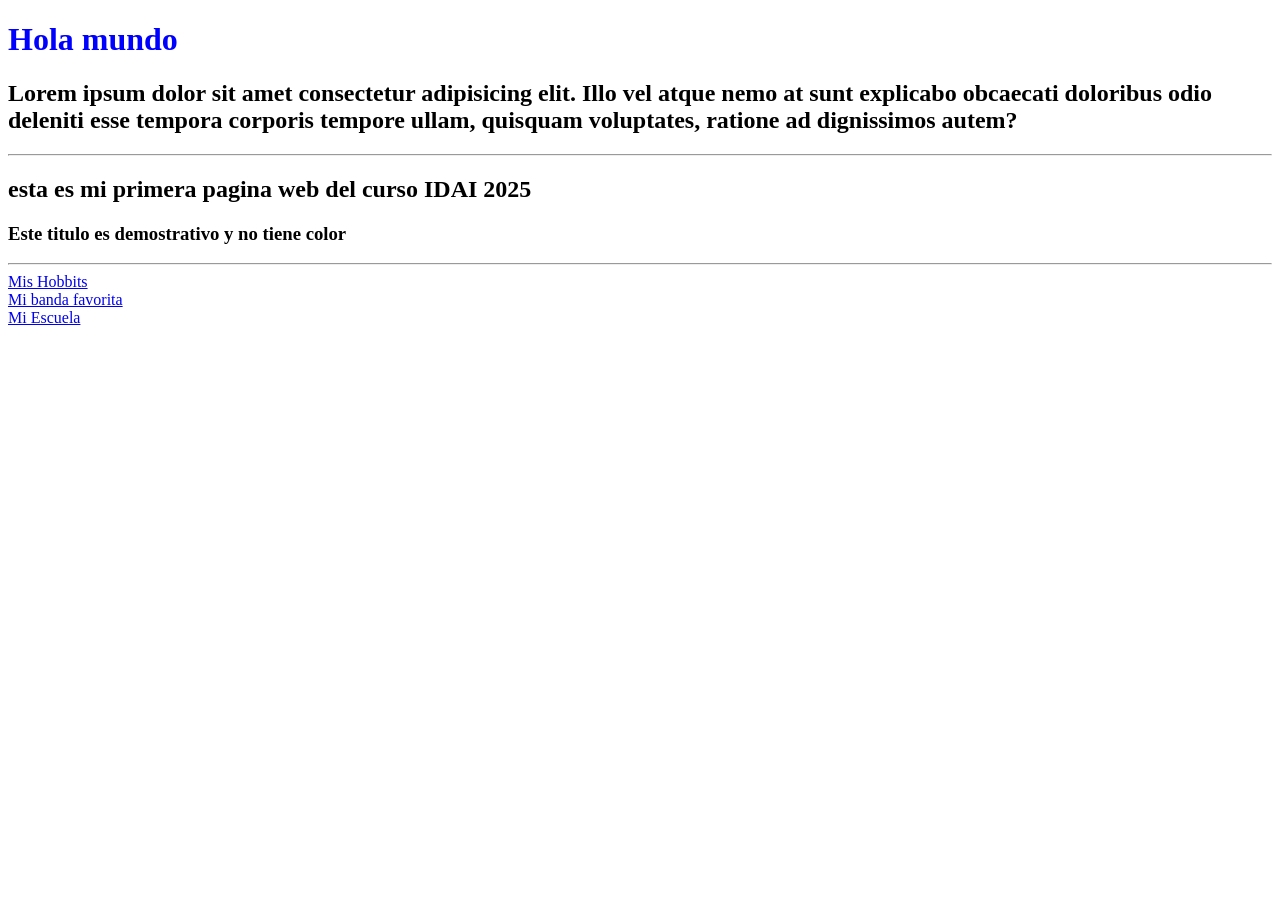
==== index.html @ 35cb5726 "Add files via upload" ====
<!DOCTYPE html>
<html lang="en">
<head>
    <meta charset="UTF-8">
    <meta name="viewport" content="width=device-width, initial-scale=1.0">
    <title>Mi pagina personal</title>
</head>
<body>

<h1 style="color: blue;">Hola mundo</h1>
<h2>Lorem ipsum dolor sit amet consectetur adipisicing elit. Illo vel atque nemo at sunt explicabo obcaecati doloribus odio deleniti esse tempora corporis tempore ullam, quisquam voluptates, ratione ad dignissimos autem?</h2>
<hr>
<h2>esta es mi primera pagina web del curso IDAI 2025</h2>
  <h3> Este titulo es demostrativo y no tiene color</h3>
<hr>

<a href="Hobbits.html">Mis Hobbits</a>
<br>
<a href="Artistas/serbia.html">Mi banda favorita</a>
<br>
<a href="academico.html">Mi Escuela</a>

    


</body>
</html>
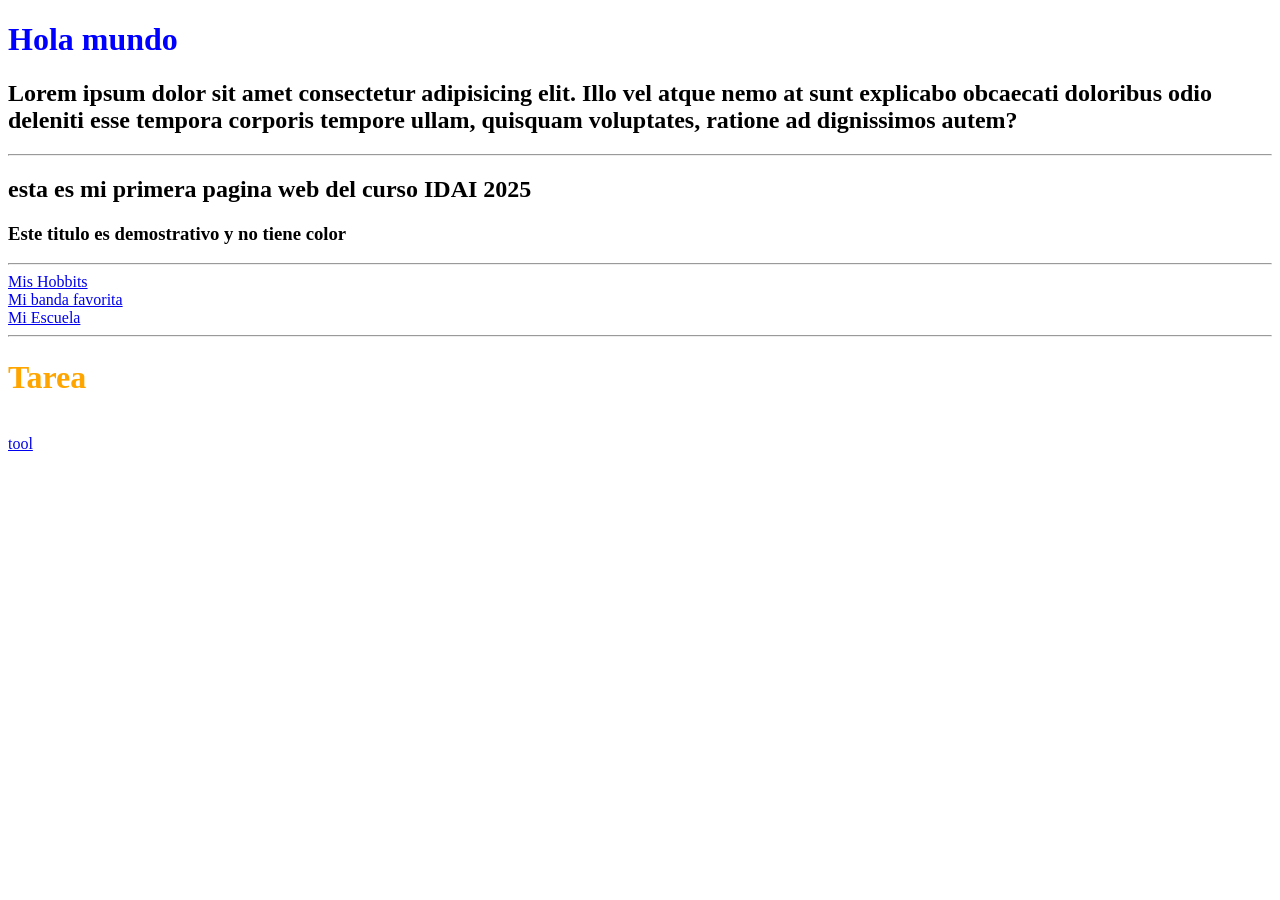
==== commit b28ba232: "Add files via upload" ====
--- a/index.html
+++ b/index.html
@@ -20,6 +20,10 @@
 <br>
 <a href="academico.html">Mi Escuela</a>
 
+<hr>
+<h1 style="color: orange;">Tarea</h1>
+<br>
+<a href="tool.html">tool</a>
     
 
 
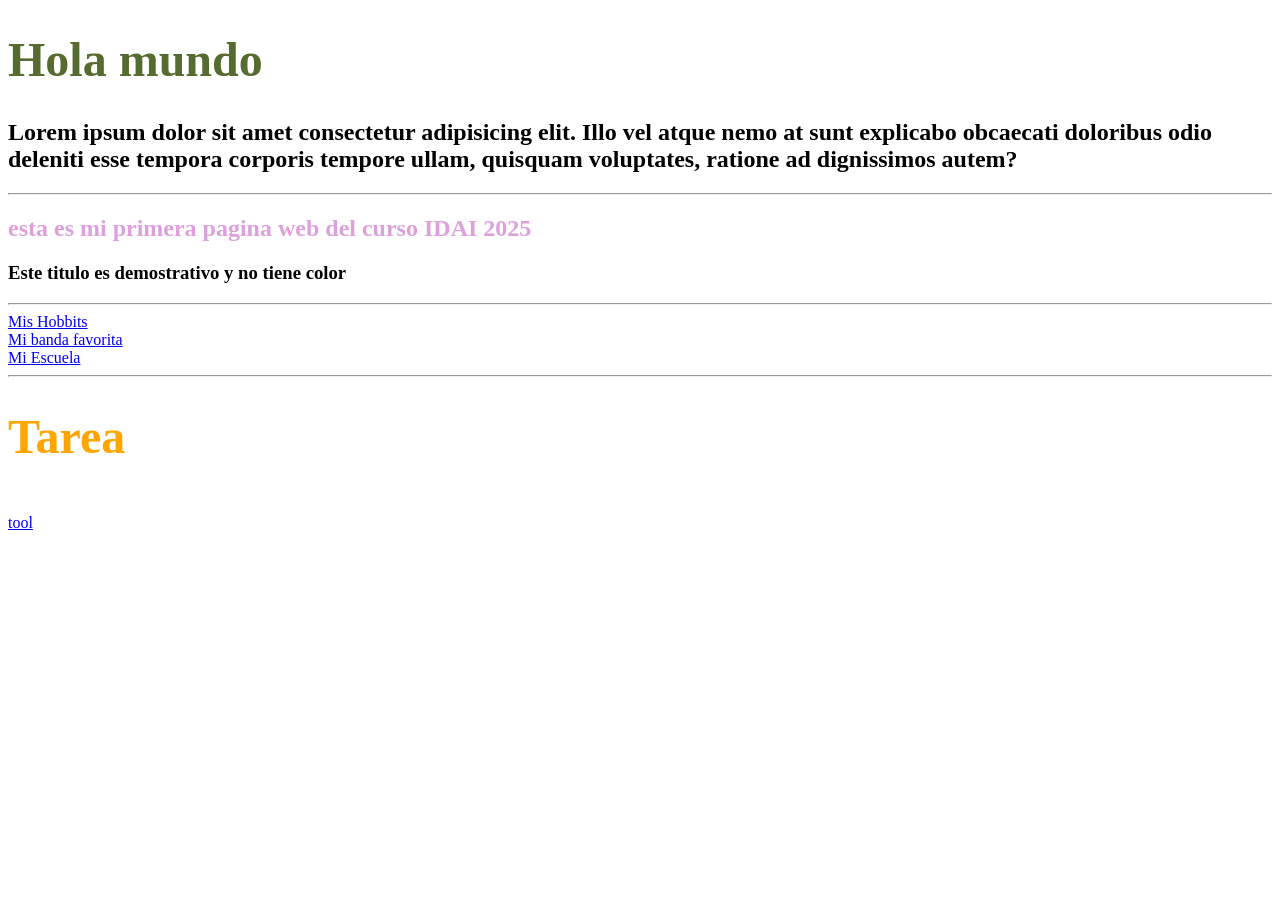
==== commit 916d5533: "Add files via upload" ====
--- a/index.html
+++ b/index.html
@@ -4,13 +4,22 @@
     <meta charset="UTF-8">
     <meta name="viewport" content="width=device-width, initial-scale=1.0">
     <title>Mi pagina personal</title>
+
+    <style>
+        h1 {
+            font-family: 'Grenze Gotisch', serif;
+            font-size: 3rem;
+            color: darkolivegreen
+        }
+    </style>
+
 </head>
 <body>
 
-<h1 style="color: blue;">Hola mundo</h1>
+<h1>Hola mundo</h1>
 <h2>Lorem ipsum dolor sit amet consectetur adipisicing elit. Illo vel atque nemo at sunt explicabo obcaecati doloribus odio deleniti esse tempora corporis tempore ullam, quisquam voluptates, ratione ad dignissimos autem?</h2>
 <hr>
-<h2>esta es mi primera pagina web del curso IDAI 2025</h2>
+<h2 style="color:plum;">esta es mi primera pagina web del curso IDAI 2025</h2>
   <h3> Este titulo es demostrativo y no tiene color</h3>
 <hr>
 
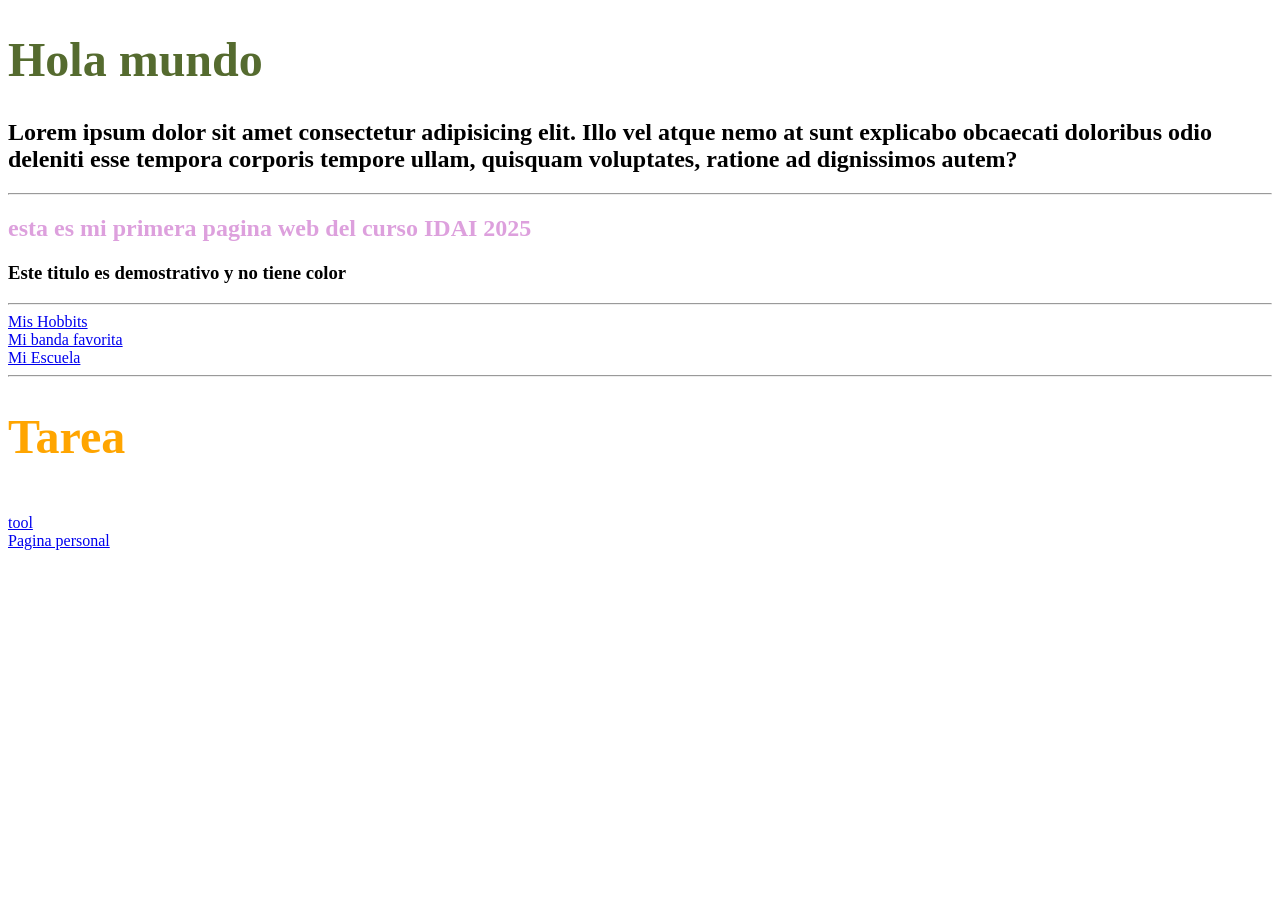
==== commit 3e0c7f63: "Add files via upload" ====
--- a/index.html
+++ b/index.html
@@ -33,6 +33,8 @@
 <h1 style="color: orange;">Tarea</h1>
 <br>
 <a href="tool.html">tool</a>
+<br>
+<a href="Pag perso/mi-pagina-personal.html">Pagina personal</a>
     
 
 
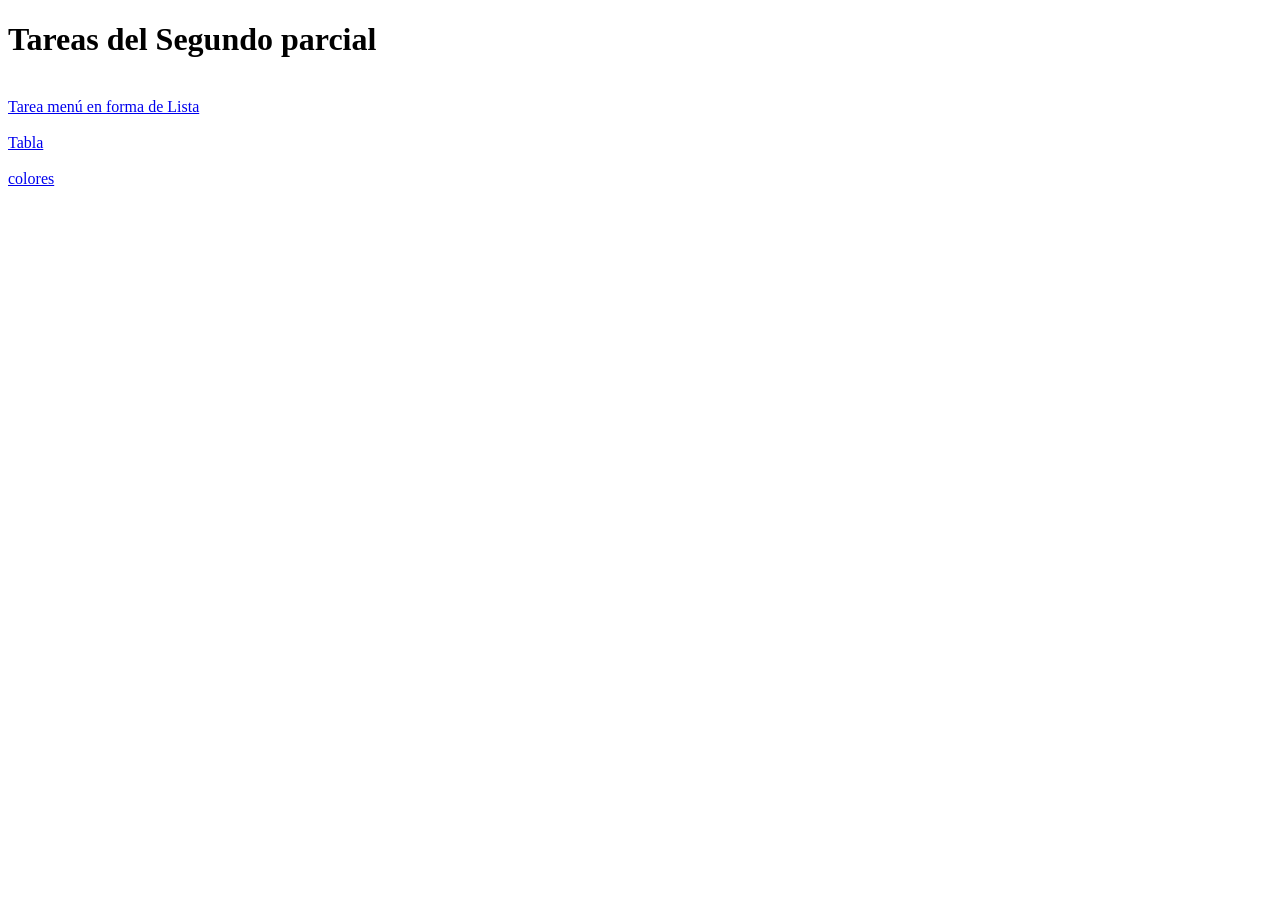
==== commit c707dd79: "Add files via upload" ====
--- a/index.html
+++ b/index.html
@@ -3,40 +3,17 @@
 <head>
     <meta charset="UTF-8">
     <meta name="viewport" content="width=device-width, initial-scale=1.0">
-    <title>Mi pagina personal</title>
-
-    <style>
-        h1 {
-            font-family: 'Grenze Gotisch', serif;
-            font-size: 3rem;
-            color: darkolivegreen
-        }
-    </style>
+    <title>index</title>
 
 </head>
 <body>
-
-<h1>Hola mundo</h1>
-<h2>Lorem ipsum dolor sit amet consectetur adipisicing elit. Illo vel atque nemo at sunt explicabo obcaecati doloribus odio deleniti esse tempora corporis tempore ullam, quisquam voluptates, ratione ad dignissimos autem?</h2>
-<hr>
-<h2 style="color:plum;">esta es mi primera pagina web del curso IDAI 2025</h2>
-  <h3> Este titulo es demostrativo y no tiene color</h3>
-<hr>
-
-<a href="Hobbits.html">Mis Hobbits</a>
+    
+<h1>Tareas del Segundo parcial</h1>
 <br>
-<a href="Artistas/serbia.html">Mi banda favorita</a>
-<br>
-<a href="academico.html">Mi Escuela</a>
-
-<hr>
-<h1 style="color: orange;">Tarea</h1>
-<br>
-<a href="tool.html">tool</a>
-<br>
-<a href="Pag perso/mi-pagina-personal.html">Pagina personal</a>
-    
-
-
+<a href="menu.html">Tarea menú en forma de Lista</a>
+<br><br>
+<a href="tabla.html">Tabla</a>
+<br><br>
+<a href="colores.html">colores</a>
 </body>
-</html>
+</html>
